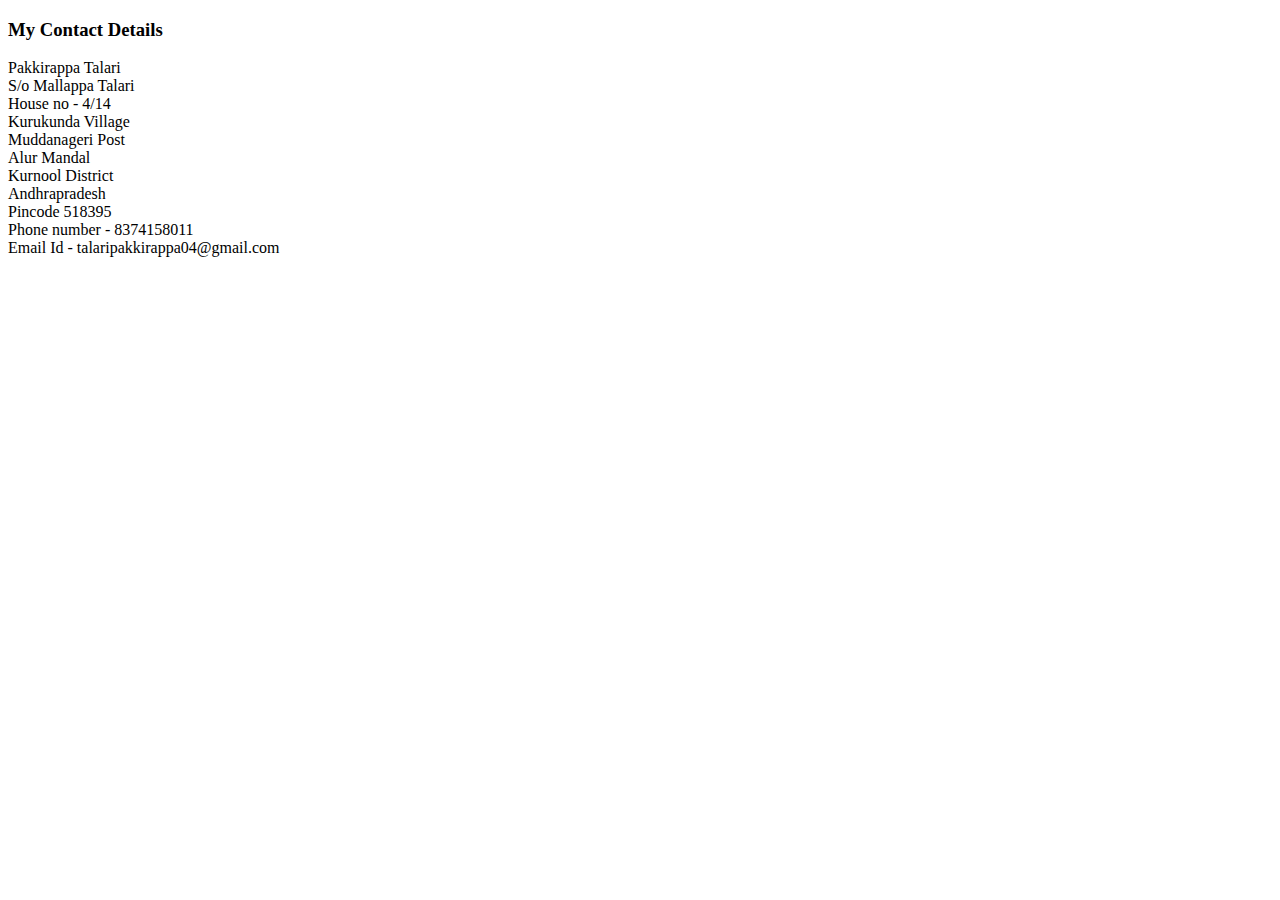
==== contactme.html @ 781f9b0b "Add files via upload" ====
<!DOCTYPE html>
<html lang="en">
<head>
    <meta charset="UTF-8">
    <meta name="viewport" content="width=device-width, initial-scale=1.0">
    <title>Contact Me</title>
</head>
<body>
    <h3>My Contact Details</h3>
    <p>
        Pakkirappa Talari <br>
        S/o Mallappa Talari <br>
        House no - 4/14 <br>
        Kurukunda Village <br>
        Muddanageri Post <br>
        Alur Mandal <br>
        Kurnool District <br>
        Andhrapradesh <br>
        Pincode 518395 <br>
        Phone number - 8374158011 <br>
        Email Id - talaripakkirappa04@gmail.com <br>
    </p>
</body>
</html>
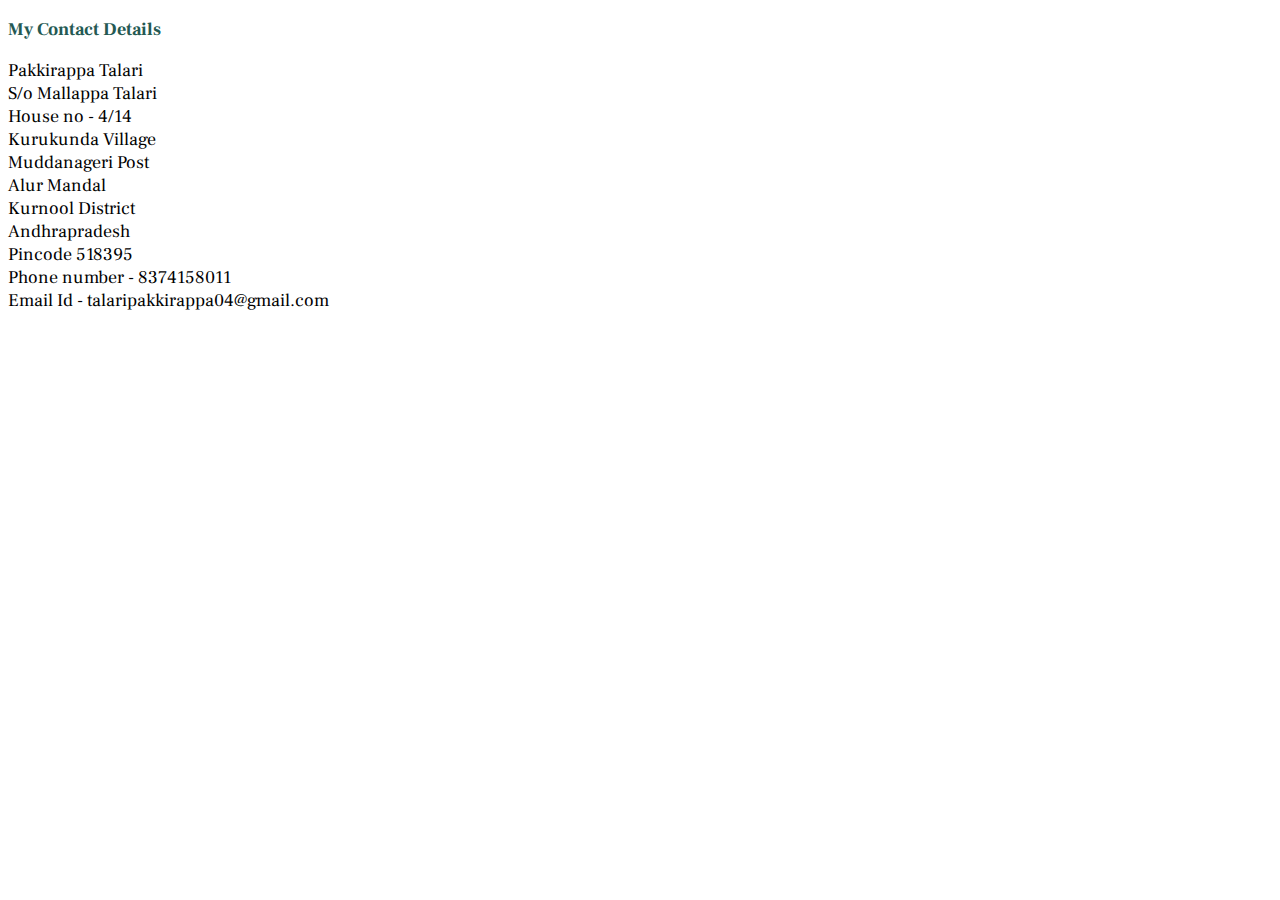
==== commit b8c2d213: "Add files via upload" ====
--- a/contactme.html
+++ b/contactme.html
@@ -4,6 +4,10 @@
     <meta charset="UTF-8">
     <meta name="viewport" content="width=device-width, initial-scale=1.0">
     <title>Contact Me</title>
+    <link rel="stylesheet" href="./style.css">
+    <link rel="preconnect" href="https://fonts.googleapis.com">
+    <link rel="preconnect" href="https://fonts.gstatic.com" crossorigin>
+    <link href="https://fonts.googleapis.com/css2?family=Frank+Ruhl+Libre&family=Josefin+Sans&family=PT+Serif&family=Young+Serif&display=swap" rel="stylesheet">
 </head>
 <body>
     <h3>My Contact Details</h3>
--- a/style.css
+++ b/style.css
@@ -0,0 +1,37 @@
+
+img{
+    width: 200px;
+    height: 200px;
+    border-radius: 50%;
+}
+.photo{
+    text-align: center;
+}
+h1{
+    text-align: center;
+    color: #001C30;
+}
+h2{
+    color: #1B9C85;
+}
+.summary{
+    border: 1px solid #F6F1F1;
+    border-radius: 2px;
+    box-shadow: #F6F1F1;
+}
+*{
+    font-family: "PT Serif";
+}
+p, li{
+    font-size: 18px;
+}
+h3, p{
+    font-family: "Frank Ruhl Libre";
+    font-size: 18px;
+}
+h3{
+    color: #245953;
+}
+a:hover{
+    color: #B0DAFF;
+}
